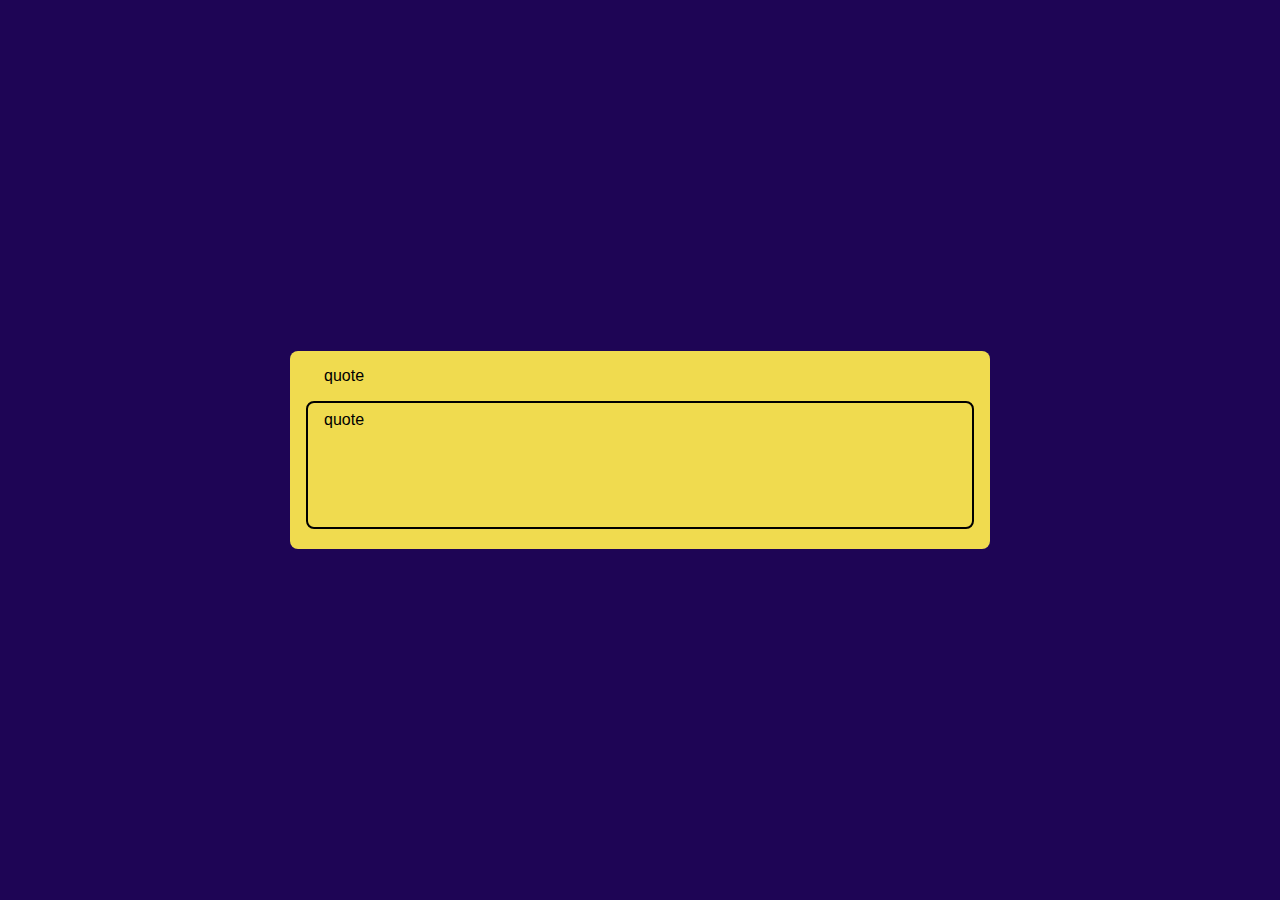
==== index.html @ 4dda32c5 "Typing game" ====
<!DOCTYPE html>
<html lang="en">
  <head>
    <meta charset="UTF-8" />
    <meta name="viewport" content="width=device-width, initial-scale=1.0" />
    <link rel="stylesheet" href="style.css" />
    <title>Speed Typing</title>
  </head>
  <body>
    <div class="timer" id="timer"></div>
    <div class="container">
      <div class="quote-display" id="quoteDisplay">quote</div>
      <textarea id="quoteInput" class="quote-input" autofocus>quote</textarea>
    </div>
    <script src="script.js"></script>
  </body>
</html>
---- style.css ----
* {
  box-sizing: border-box;
}

body {
  display: flex;
  justify-content: center;
  align-items: center;
  min-height: 100vh;
  margin: 0;
  background-color: #1e0555;
}

body,
.quote-input {
  font-family: "Gill Sans", "Gill Sans MT", Calibri, "Trebuchet MS", sans-serif;
}

.container {
  background-color: #f0db4f;
  padding: 1rem;
  border-radius: 0.5rem;
  width: 700px;
  max-width: 90%;
}

.timer {
  position: absolute;
  top: 2rem;
  font-size: 3rem;
  color: #f0db4f;
  font-weight: bold;
}

.quote-display {
  margin-bottom: 1rem;
  margin-left: calc(1rem + 2px);
  margin-right: calc(1rem + 2px);
}

.quote-input {
  background-color: transparent;
  border: 2px solid #a1922e;
  outline: none;
  width: 100%;
  height: 8rem;
  margin: auto;
  resize: none;
  padding: 0.5rem 1rem;
  font-size: 1rem;
  border-radius: 0.5rem;
}

.quote-input:focus {
  border-color: black;
}

.correct {
  color: green;
}

.incorrect {
  color: red;
  text-decoration: underline;
}
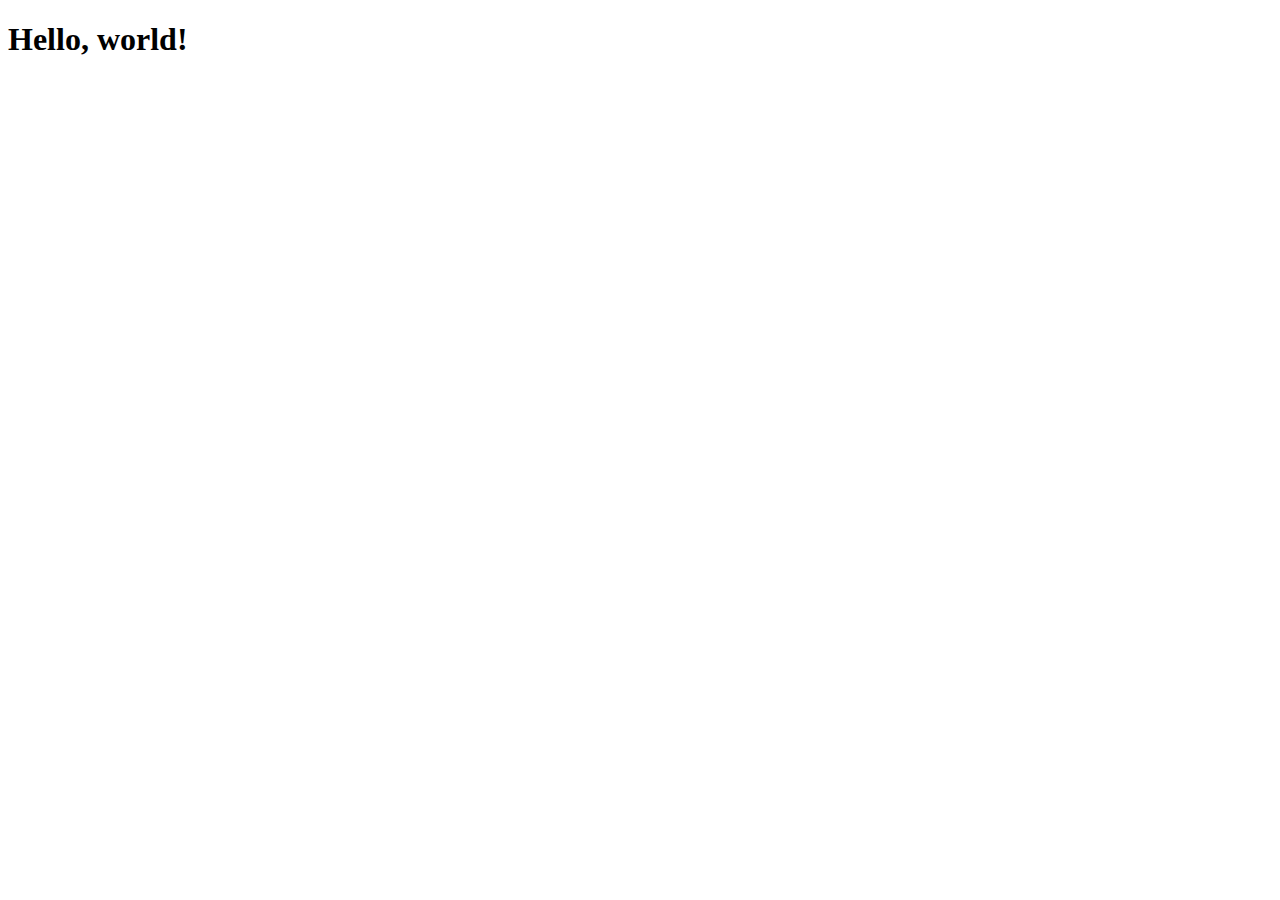
==== commit c6a756b5: "weather app" ====
--- a/index.html
+++ b/index.html
@@ -1,17 +1,23 @@
 <!DOCTYPE html>
 <html lang="en">
   <head>
-    <meta charset="UTF-8" />
-    <meta name="viewport" content="width=device-width, initial-scale=1.0" />
-    <link rel="stylesheet" href="style.css" />
-    <title>Speed Typing</title>
+    <meta charset="utf-8" />
+    <meta name="viewport" content="width=device-width, initial-scale=1" />
+    <title>Weather App</title>
+    <link
+      href="https://cdn.jsdelivr.net/npm/bootstrap@5.3.2/dist/css/bootstrap.min.css"
+      rel="stylesheet"
+      integrity="sha384-T3c6CoIi6uLrA9TneNEoa7RxnatzjcDSCmG1MXxSR1GAsXEV/Dwwykc2MPK8M2HN"
+      crossorigin="anonymous"
+    />
   </head>
   <body>
-    <div class="timer" id="timer"></div>
-    <div class="container">
-      <div class="quote-display" id="quoteDisplay">quote</div>
-      <textarea id="quoteInput" class="quote-input" autofocus>quote</textarea>
-    </div>
+    <h1>Hello, world!</h1>
+    <script
+      src="https://cdn.jsdelivr.net/npm/bootstrap@5.3.2/dist/js/bootstrap.bundle.min.js"
+      integrity="sha384-C6RzsynM9kWDrMNeT87bh95OGNyZPhcTNXj1NW7RuBCsyN/o0jlpcV8Qyq46cDfL"
+      crossorigin="anonymous"
+    ></script>
     <script src="script.js"></script>
   </body>
 </html>
